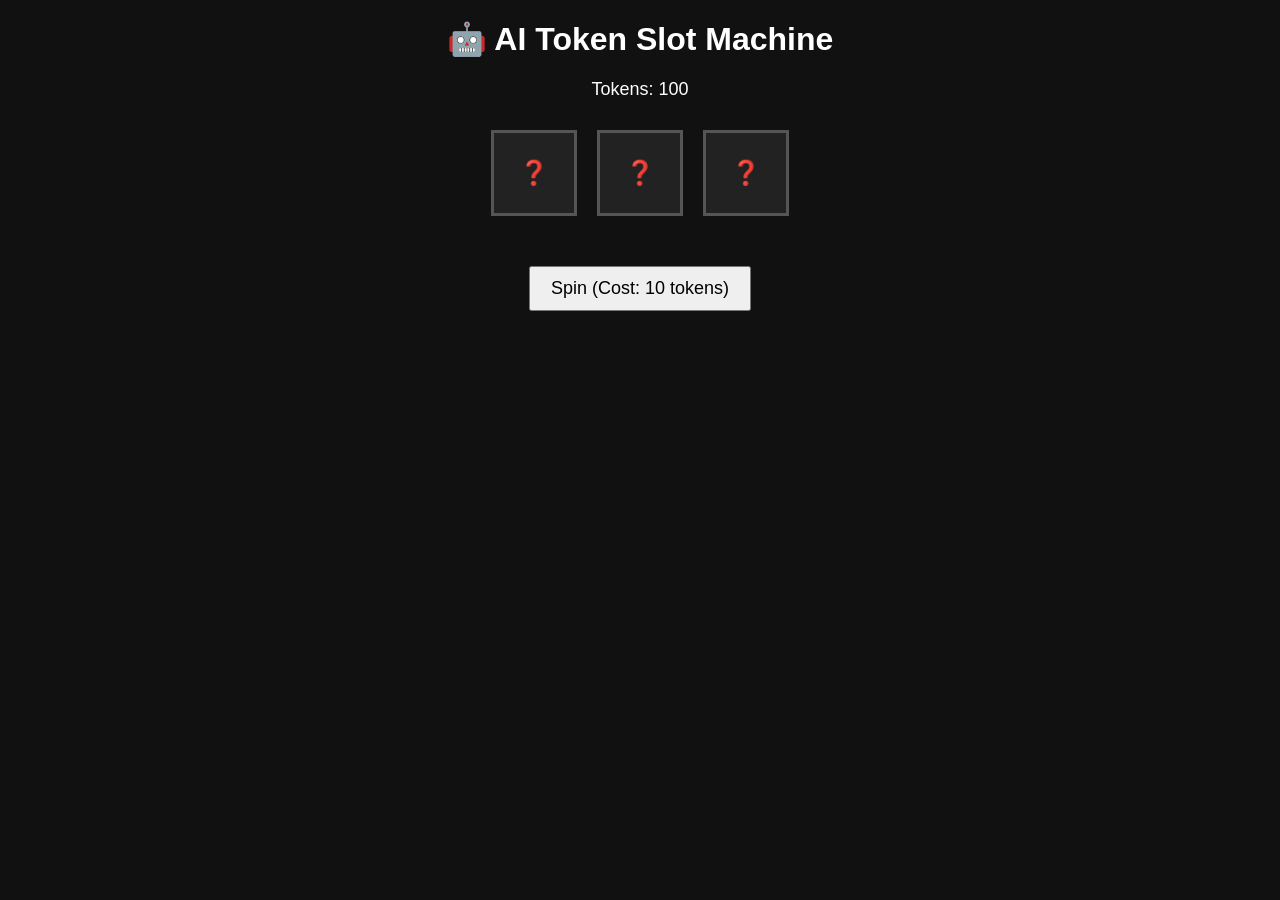
==== index.html @ 2d687c6c "m" ====
<!DOCTYPE html>
<html lang="en">
<head>
<meta charset="UTF-8">
<title>AI Slot Machine</title>
<style>
    body {
        font-family: Arial, sans-serif;
        text-align: center;
        background: #111;
        color: #fff;
    }

    h1 {
        margin-top: 20px;
    }

    .slot-container {
        margin: 30px auto;
        display: flex;
        justify-content: center;
        gap: 20px;
    }

    .slot {
        width: 80px;
        height: 80px;
        background: #222;
        border: 3px solid #555;
        display: flex;
        align-items: center;
        justify-content: center;
        font-size: 24px;
    }

    button {
        padding: 10px 20px;
        font-size: 18px;
        margin-top: 20px;
        cursor: pointer;
    }

    #message {
        margin-top: 20px;
        font-size: 20px;
    }

    #tokens {
        margin-top: 10px;
        font-size: 18px;
    }
</style>
</head>
<body>

<h1>🤖 AI Token Slot Machine</h1>

<div id="tokens">Tokens: 100</div>

<div class="slot-container">
    <div class="slot" id="slot1">❓</div>
    <div class="slot" id="slot2">❓</div>
    <div class="slot" id="slot3">❓</div>
</div>

<button onclick="spin()">Spin (Cost: 10 tokens)</button>

<div id="message"></div>

<script>
let tokens = 100;

const symbols = ["🤖", "💰", "🔥", "404", "🧠"];

function spin() {
    if (tokens < 10) {
        document.getElementById("message").innerText = "You're out of tokens. AI wins.";
        return;
    }

    tokens -= 10;
    updateTokens();

    let s1 = randomSymbol();
    let s2 = randomSymbol();
    let s3 = randomSymbol();

    document.getElementById("slot1").innerText = s1;
    document.getElementById("slot2").innerText = s2;
    document.getElementById("slot3").innerText = s3;

    checkWin(s1, s2, s3);
}

function randomSymbol() {
    return symbols[Math.floor(Math.random() * symbols.length)];
}

function checkWin(a, b, c) {
    let message = "";

    if (a === b && b === c) {
        tokens += 50;
        message = "AI glitch! You win 50 tokens 🎉";
    } else if (a === b || b === c || a === c) {
        tokens += 20;
        message = "AI is confused. You win 20 tokens 😎";
    } else {
        message = "AI took your tokens. Try again 🤡";
    }

    document.getElementById("message").innerText = message;
    updateTokens();
}

function updateTokens() {
    document.getElementById("tokens").innerText = "Tokens: " + tokens;
}
</script>

</body>
</html>
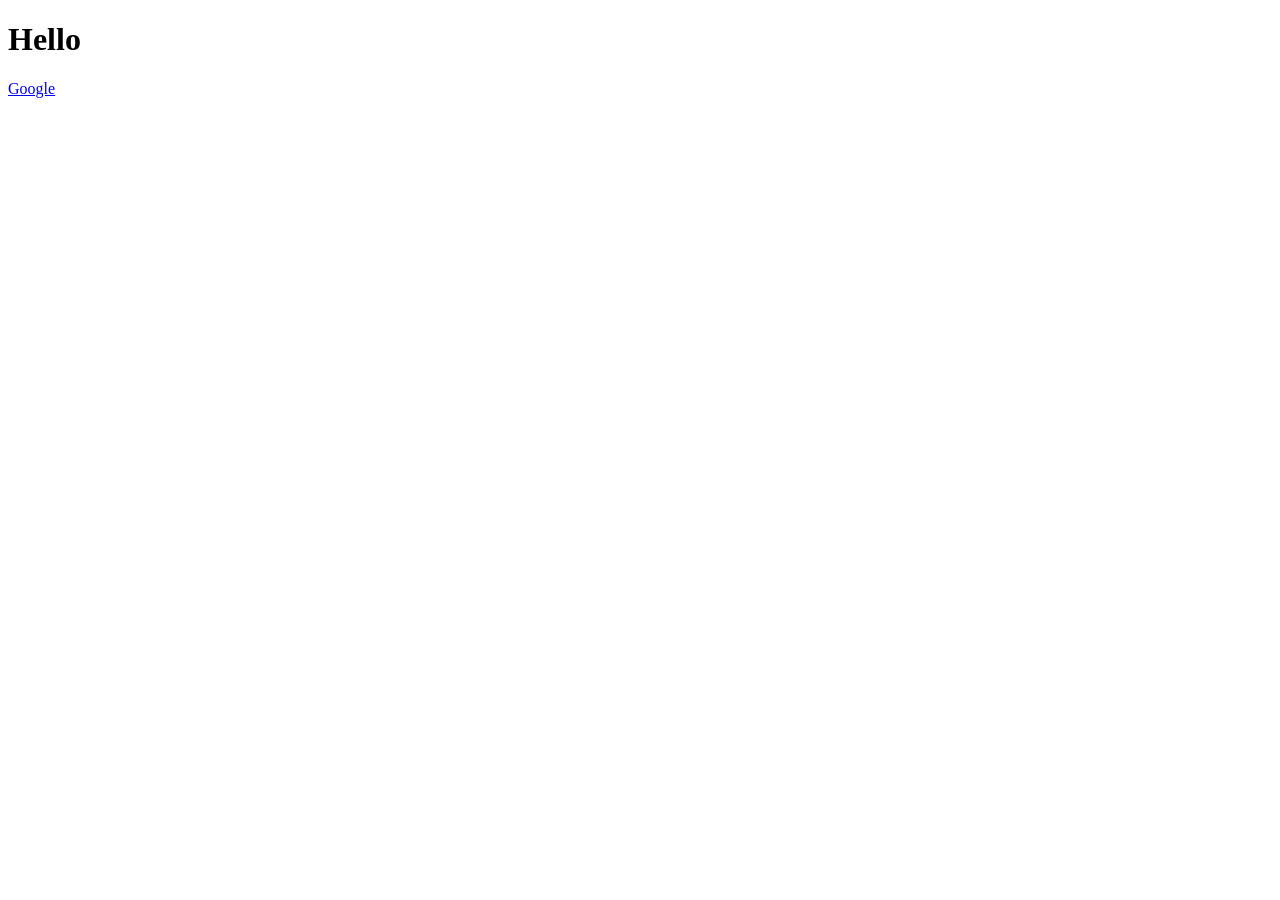
==== commit 4af4724d: "m" ====
--- a/index.html
+++ b/index.html
@@ -1,122 +1,13 @@
 <!DOCTYPE html>
 <html lang="en">
 <head>
-<meta charset="UTF-8">
-<title>AI Slot Machine</title>
-<style>
-    body {
-        font-family: Arial, sans-serif;
-        text-align: center;
-        background: #111;
-        color: #fff;
-    }
-
-    h1 {
-        margin-top: 20px;
-    }
-
-    .slot-container {
-        margin: 30px auto;
-        display: flex;
-        justify-content: center;
-        gap: 20px;
-    }
-
-    .slot {
-        width: 80px;
-        height: 80px;
-        background: #222;
-        border: 3px solid #555;
-        display: flex;
-        align-items: center;
-        justify-content: center;
-        font-size: 24px;
-    }
-
-    button {
-        padding: 10px 20px;
-        font-size: 18px;
-        margin-top: 20px;
-        cursor: pointer;
-    }
-
-    #message {
-        margin-top: 20px;
-        font-size: 20px;
-    }
-
-    #tokens {
-        margin-top: 10px;
-        font-size: 18px;
-    }
-</style>
+    <meta charset="UTF-8">
+    <meta name="viewport" content="width=device-width, initial-scale=1.0">
+    <title>Document</title>
 </head>
 <body>
-
-<h1>🤖 AI Token Slot Machine</h1>
-
-<div id="tokens">Tokens: 100</div>
-
-<div class="slot-container">
-    <div class="slot" id="slot1">❓</div>
-    <div class="slot" id="slot2">❓</div>
-    <div class="slot" id="slot3">❓</div>
-</div>
-
-<button onclick="spin()">Spin (Cost: 10 tokens)</button>
-
-<div id="message"></div>
-
-<script>
-let tokens = 100;
-
-const symbols = ["🤖", "💰", "🔥", "404", "🧠"];
-
-function spin() {
-    if (tokens < 10) {
-        document.getElementById("message").innerText = "You're out of tokens. AI wins.";
-        return;
-    }
-
-    tokens -= 10;
-    updateTokens();
-
-    let s1 = randomSymbol();
-    let s2 = randomSymbol();
-    let s3 = randomSymbol();
-
-    document.getElementById("slot1").innerText = s1;
-    document.getElementById("slot2").innerText = s2;
-    document.getElementById("slot3").innerText = s3;
-
-    checkWin(s1, s2, s3);
-}
-
-function randomSymbol() {
-    return symbols[Math.floor(Math.random() * symbols.length)];
-}
-
-function checkWin(a, b, c) {
-    let message = "";
-
-    if (a === b && b === c) {
-        tokens += 50;
-        message = "AI glitch! You win 50 tokens 🎉";
-    } else if (a === b || b === c || a === c) {
-        tokens += 20;
-        message = "AI is confused. You win 20 tokens 😎";
-    } else {
-        message = "AI took your tokens. Try again 🤡";
-    }
-
-    document.getElementById("message").innerText = message;
-    updateTokens();
-}
-
-function updateTokens() {
-    document.getElementById("tokens").innerText = "Tokens: " + tokens;
-}
-</script>
+<h1>Hello</h1>
+<a href="https://www.google.com">Google</a>
 
 </body>
 </html>
